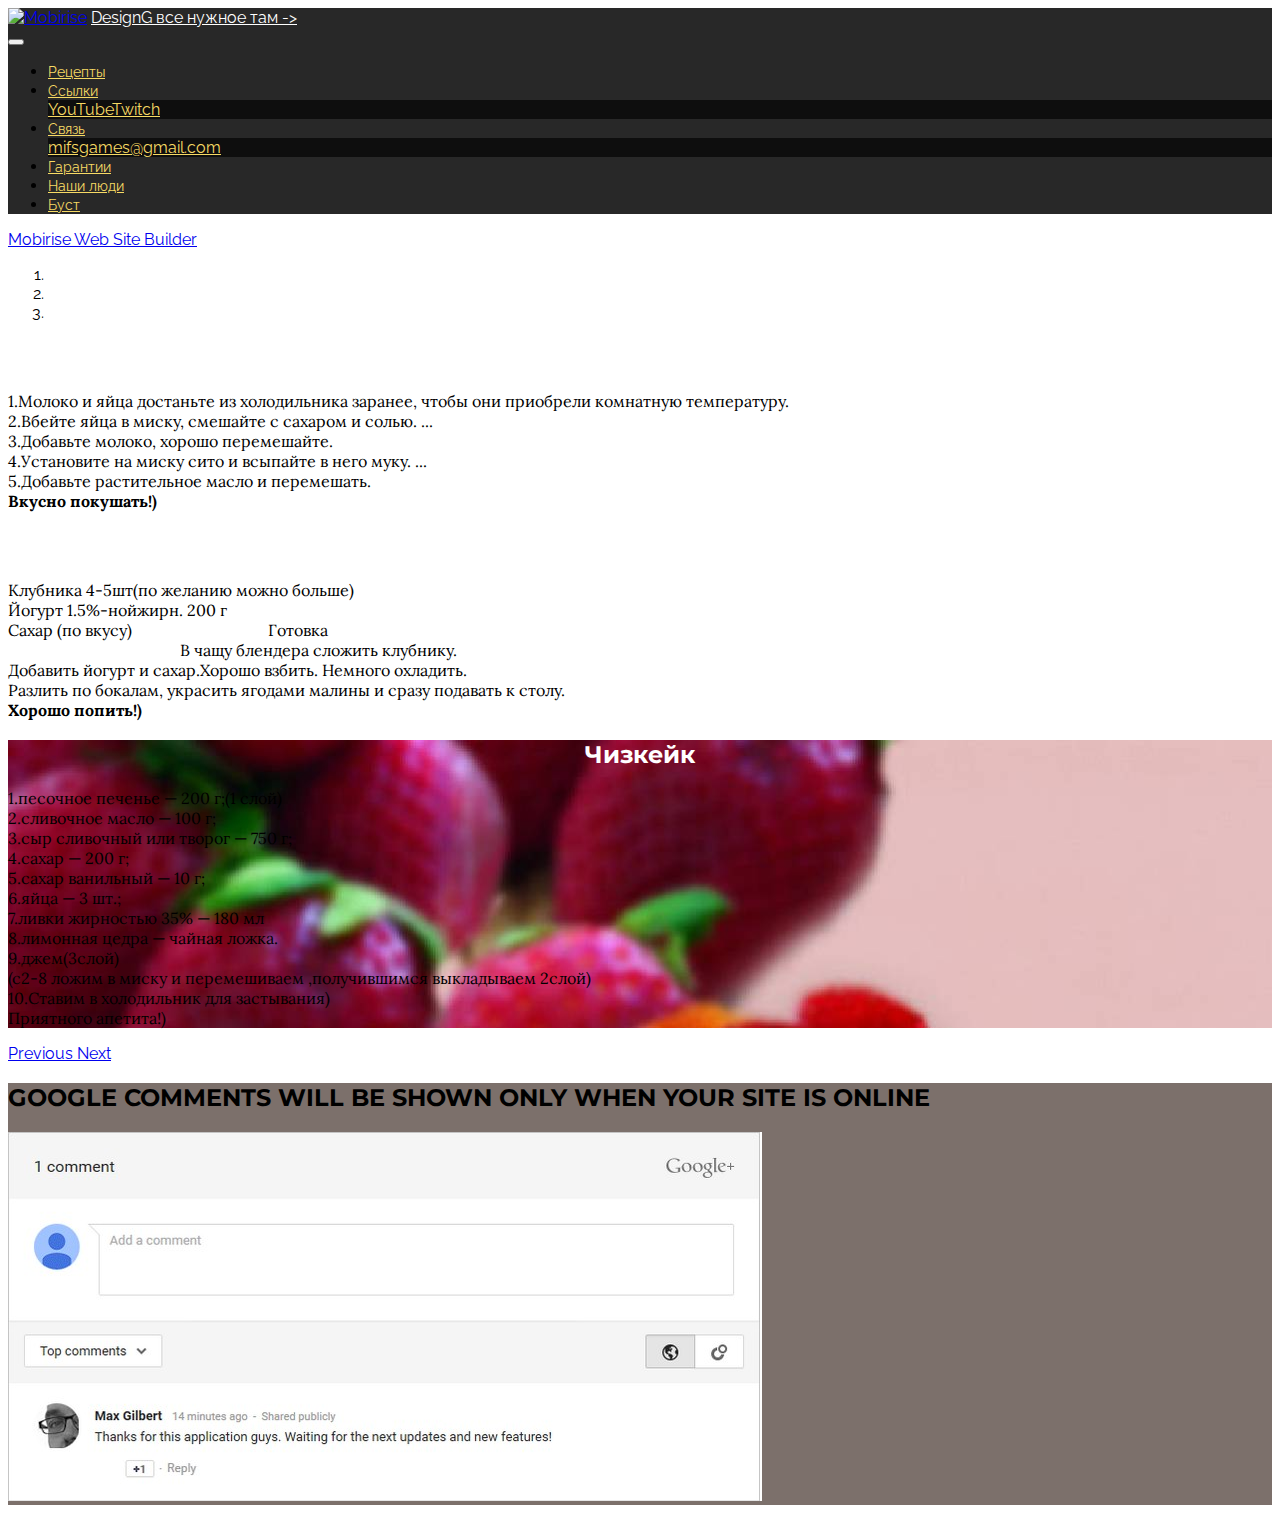
==== Recepts.html @ fe6e8549 "create github pages" ====
<!DOCTYPE html>
<html>
<head>
  <!-- Site made with Mobirise Website Builder v3.12.1, https://mobirise.com -->
  <meta charset="UTF-8">
  <meta http-equiv="X-UA-Compatible" content="IE=edge">
  <meta name="generator" content="Mobirise v3.12.1, mobirise.com">
  <meta name="viewport" content="width=device-width, initial-scale=1">
  <link rel="shortcut icon" href="assets/images/-227x128.png" type="image/x-icon">
  <meta name="description" content="Recepts">
  <title>Recepts</title>
  <link rel="stylesheet" href="https://fonts.googleapis.com/css?family=Lora:400,700,400italic,700italic&amp;subset=latin">
  <link rel="stylesheet" href="https://fonts.googleapis.com/css?family=Montserrat:400,700">
  <link rel="stylesheet" href="https://fonts.googleapis.com/css?family=Raleway:100,100i,200,200i,300,300i,400,400i,500,500i,600,600i,700,700i,800,800i,900,900i">
  <link rel="stylesheet" href="assets/bootstrap-material-design-font/css/material.css">
  <link rel="stylesheet" href="assets/web/assets/mobirise-icons/mobirise-icons.css">
  <link rel="stylesheet" href="assets/et-line-font-plugin/style.css">
  <link rel="stylesheet" href="assets/tether/tether.min.css">
  <link rel="stylesheet" href="assets/bootstrap/css/bootstrap.min.css">
  <link rel="stylesheet" href="assets/facebook-plugin/style.css">
  <link rel="stylesheet" href="assets/dropdown/css/style.css">
  <link rel="stylesheet" href="assets/animate.css/animate.min.css">
  <link rel="stylesheet" href="assets/socicon/css/styles.css">
  <link rel="stylesheet" href="assets/theme/css/style.css">
  <link rel="stylesheet" href="assets/mobirise/css/mbr-additional.css" type="text/css">
  
  
  
</head>
<body>
<section id="menu-u">

    <nav class="navbar navbar-dropdown navbar-fixed-top">
        <div class="container">

            <div class="mbr-table">
                <div class="mbr-table-cell">

                    <div class="navbar-brand">
                        <a href="http://www.donationalerts.ru/r/mifsgames" target="_blank" class="navbar-logo"><img src="assets/images/-227x128.png" alt="Mobirise"></a>
                        <a class="navbar-caption" href="#top">DesignG все нужное там -&gt;</a>
                    </div>

                </div>
                <div class="mbr-table-cell">

                    <button class="navbar-toggler pull-xs-right hidden-md-up" type="button" data-toggle="collapse" data-target="#exCollapsingNavbar">
                        <div class="hamburger-icon"></div>
                    </button>

                    <ul class="nav-dropdown collapse pull-xs-right nav navbar-nav navbar-toggleable-sm" id="exCollapsingNavbar"><li class="nav-item dropdown"><a class="nav-link link" href="Recepts" aria-expanded="false" target="_blank"><span class="mbri-idea mbr-iconfont mbr-iconfont-btn" style="color: rgb(247, 218, 100);"></span>Рецепты</a></li><li class="nav-item dropdown"><a class="nav-link link dropdown-toggle" href="https://mobirise.com/" aria-expanded="false" data-toggle="dropdown-submenu"><span class="mbri-down mbr-iconfont mbr-iconfont-btn" style="color: rgb(184, 49, 47);"></span>Ссылки</a><div class="dropdown-menu"><a class="dropdown-item" href="https://www.youtube.com/channel/UCLjMDkDdXQNEoV7iclu0xJg" target="_blank"><span class="socicon socicon-youtube mbr-iconfont mbr-iconfont-btn" style="color: rgb(226, 80, 65);"></span>YouTube</a><a class="dropdown-item" href="https://www.twitch.tv/mifsgames" target="_blank"><span class="socicon socicon-twitch mbr-iconfont mbr-iconfont-btn" style="color: rgb(147, 101, 184);"></span>Twitch</a></div></li><li class="nav-item dropdown"><a class="nav-link link dropdown-toggle" data-toggle="dropdown-submenu" href="https://mobirise.com/" aria-expanded="false"><span class="mbri-letter mbr-iconfont mbr-iconfont-btn" style="color: rgb(225, 216, 175);"></span>Связь</a><div class="dropdown-menu"><a class="dropdown-item" href="index.html#msg-box8-c">mifsgames@gmail.com</a></div></li><li class="nav-item"><a class="nav-link link" href="index.html#slider-o" aria-expanded="false"><span class="mbri-success mbr-iconfont mbr-iconfont-btn" style="color: rgb(65, 168, 95);"></span>Гарантии</a></li><li class="nav-item"><a class="nav-link link" href="index.html#slider-o" aria-expanded="false"><span class="etl-icon icon-profile-male mbr-iconfont mbr-iconfont-btn" style="color: rgb(184, 49, 47);"></span>Наши люди</a></li><li class="nav-item"><a class="nav-link link" href="index.html#social-buttons4-j" aria-expanded="false"><span class="mbri-delivery mbr-iconfont mbr-iconfont-btn" style="color: rgb(39, 170, 224);"></span>Буст</a></li></ul>
                    <button hidden="" class="navbar-toggler navbar-close" type="button" data-toggle="collapse" data-target="#exCollapsingNavbar">
                        <div class="close-icon"></div>
                    </button>

                </div>
            </div>

        </div>
    </nav>

</section>

<section class="engine"><a rel="external" href="https://mobirise.com">Mobirise Web Site Builder</a></section><section class="mbr-slider mbr-section mbr-section__container carousel slide mbr-section-nopadding mbr-after-navbar" data-ride="carousel" data-keyboard="false" data-wrap="true" data-pause="false" data-interval="5000" id="slider-v">
    <div>
        <div>
            <div>
                <ol class="carousel-indicators">
                    <li data-app-prevent-settings="" data-target="#slider-v" data-slide-to="0" class="active"></li><li data-app-prevent-settings="" data-target="#slider-v" data-slide-to="1"></li><li data-app-prevent-settings="" data-target="#slider-v" class="" data-slide-to="2"></li>
                </ol>
                <div class="carousel-inner" role="listbox">
                    <div class="mbr-section mbr-section-hero carousel-item dark center mbr-section-full active" data-bg-video-slide="false" style="background-image: url(assets/images/x2kdiqgiem0-2000x1332.jpg);">
                        <div class="mbr-table-cell">
                            <div class="mbr-overlay"></div>
                            <div class="container-slide container">
                                
                                <div class="row">
                                    <div class="col-md-8 col-md-offset-2 text-xs-center">
                                        <h2 class="mbr-section-title display-1">Рецепт вкусных блинчиков</h2>
                                        <p class="mbr-section-lead lead">1.Молоко и яйца достаньте из холодильника заранее, чтобы они приобрели комнатную температуру.<br>2.Вбейте яйца в миску, смешайте с сахаром и солью. ...<br>3.Добавьте молоко, хорошо перемешайте.<br>4.Установите на миску сито и всыпайте в него муку. ...<br>5.Добавьте растительное масло и перемешать.<br><strong>Вкусно покушать!)</strong></p>

                                        
                                    </div>
                                </div>
                            </div>
                        </div>
                    </div><div class="mbr-section mbr-section-hero carousel-item dark center mbr-section-full" data-bg-video-slide="false" style="background-image: url(assets/images/79af8df28b7a3435e007eba256dccdeb-2000x1333.jpg);">
                        <div class="mbr-table-cell">
                            <div class="mbr-overlay"></div>
                            <div class="container-slide container">
                                
                                <div class="row">
                                    <div class="col-md-8 col-md-offset-1">
                                        <h2 class="mbr-section-title display-1">Клубничный смузи</h2>
                                        <p class="mbr-section-lead lead">Клубника 4-5шт(по желанию можно больше)<br>Йогурт 1.5%-нойжирн. 200 г<br>Сахар (по вкусу) &nbsp; &nbsp; &nbsp; &nbsp; &nbsp; &nbsp; &nbsp; &nbsp; &nbsp; &nbsp; &nbsp; &nbsp; &nbsp; &nbsp; &nbsp; &nbsp; &nbsp;Готовка<br>&nbsp; &nbsp; &nbsp; &nbsp; &nbsp; &nbsp; &nbsp; &nbsp; &nbsp; &nbsp; &nbsp; &nbsp; &nbsp; &nbsp; &nbsp; &nbsp; &nbsp; &nbsp; &nbsp; &nbsp; &nbsp; &nbsp;В чащу блендера сложить клубнику.<br>Добавить йогурт и сахар.Хорошо взбить. Немного охладить.<br>Разлить по бокалам, украсить ягодами малины и сразу подавать к столу.<br><strong>Хорошо попить!)</strong></p>

                                        
                                    </div>
                                </div>
                            </div>
                        </div>
                    </div><div class="mbr-section mbr-section-hero carousel-item dark center mbr-section-full" data-bg-video-slide="false" style="background-image: url(assets/images/maxresdefault-2000x1515.jpg);">
                        <div class="mbr-table-cell">
                            <div class="mbr-overlay"></div>
                            <div class="container-slide container">
                                
                                <div class="row">
                                    <div class="col-md-8 col-md-offset-3 text-xs-right">
                                        <h2 class="mbr-section-title display-1">Чизкейк</h2>
                                        <p class="mbr-section-lead lead">1.песочное печенье — 200 г;(1 слой)<br>2.сливочное масло — 100 г;<br>3.сыр сливочный или творог — 750 г;<br>4.сахар — 200 г;<br>5.сахар ванильный — 10 г;<br>6.яйца — 3 шт.;<br>7.ливки жирностью 35% — 180 мл<br>8.лимонная цедра — чайная ложка.<br>9.джем(3слой)<br>(с2-8 ложим в миску и перемешиваем ,получившимся выкладываем 2слой)<br>10.Ставим в холодильник для застывания)<br>Приятного апетита!)</p>

                                        
                                    </div>
                                </div>
                            </div>
                        </div>
                    </div>
                </div>

                <a data-app-prevent-settings="" class="left carousel-control" role="button" data-slide="prev" href="#slider-v">
                    <span class="icon-prev" aria-hidden="true"></span>
                    <span class="sr-only">Previous</span>
                </a>
                <a data-app-prevent-settings="" class="right carousel-control" role="button" data-slide="next" href="#slider-v">
                    <span class="icon-next" aria-hidden="true"></span>
                    <span class="sr-only">Next</span>
                </a>
            </div>
        </div>
    </div>
</section>

<section class="mbr-section mbr-section__comments" id="facebook-comments-block-w" style="background-color: rgb(124, 112, 107);">
         
    <div class="mbr-section__container mbr-section__container--isolated container">
        <div class="row">
            
            <div class="col-sm-8 col-sm-offset-2"><div class="googlePlaceholder" data-numposts=""><h2>GOOGLE COMMENTS WILL BE SHOWN ONLY WHEN YOUR SITE IS ONLINE</h2> <img src="assets/images/google-comments.jpg"></div></div>
           
        </div>
    </div>
</section>


  <script src="assets/web/assets/jquery/jquery.min.js"></script>
  <script src="assets/tether/tether.min.js"></script>
  <script src="assets/bootstrap/js/bootstrap.min.js"></script>
  <script src="https://connect.facebook.net/en_US/sdk.js#xfbml=1&version=v2.5"></script>
  <script src="https://apis.google.com/js/plusone.js"></script>
  <script src="assets/facebook-plugin/facebook-script.js"></script>
  <script src="assets/smooth-scroll/smooth-scroll.js"></script>
  <script src="assets/dropdown/js/script.min.js"></script>
  <script src="assets/touch-swipe/jquery.touch-swipe.min.js"></script>
  <script src="assets/viewport-checker/jquery.viewportchecker.js"></script>
  <script src="assets/bootstrap-carousel-swipe/bootstrap-carousel-swipe.js"></script>
  <script src="assets/theme/js/script.js"></script>
  
  
  <input name="animation" type="hidden">
  </body>
</html>
---- assets/facebook-plugin/style.css ----
.mbr-section.mbr-section__comments{
    position: relative;
}
.mbr-section__comments{
    background-size: cover;
}
---- assets/mobirise/css/mbr-additional.css ----
@import url(https://fonts.googleapis.com/css?family=Montserrat:400,700);
@import url(https://fonts.googleapis.com/css?family=Lora:400,700);
@import url(https://fonts.googleapis.com/css?family=Raleway:400,300,700);



body,
input,
textarea,
.mbr-company .list-group-text {
  font-family: 'Raleway', sans-serif;
}
.mbr-footer-content li,
.mbr-footer .mbr-contacts li {
  font-family: 'Raleway', sans-serif;
}
.btn,
.alert,
h1,
h2,
h3,
h4,
h5,
h6,
.h1,
.h2,
.h3,
.h4,
.h5,
.h6,
.display-1,
.display-2,
.display-3,
.display-4,
.mbr-figure .mbr-figure-caption,
.mbr-gallery-title,
.mbr-map [data-state-details],
.mbr-price {
  font-family: 'Montserrat', sans-serif;
}
.mbr-footer-content h1,
.mbr-footer .mbr-contacts h1,
.mbr-footer-content h2,
.mbr-footer .mbr-contacts h2,
.mbr-footer-content h3,
.mbr-footer .mbr-contacts h3,
.mbr-footer-content h4,
.mbr-footer .mbr-contacts h4,
.mbr-footer-content p strong,
.mbr-footer .mbr-contacts p strong,
.mbr-footer-content strong,
.mbr-footer .mbr-contacts strong {
  font-family: 'Montserrat', sans-serif;
}
.btn {
  border-radius: 1.6em;
}
.mbr-subscribe .btn {
  border-radius: 1.6em !important;
}
.btn-sm,
.lead a,
.lead blockquote,
.mbr-section-subtitle,
.mbr-section-hero .mbr-section-lead,
.mbr-cards .card-subtitle,
.mbr-testimonial .card-block {
  font-family: 'Lora', serif;
}
.mbr-author-name {
  font-family: 'Montserrat', sans-serif;
}
.mbr-author-desc {
  font-family: 'Lora', serif;
}
.mbr-plan-title {
  font-family: 'Montserrat', sans-serif;
}
.mbr-plan-subtitle,
.mbr-plan-price-desc {
  font-family: 'Lora', serif;
}
.bg-primary {
  background-color: #b8312f !important;
}
.bg-success {
  background-color: #f28281 !important;
}
.bg-info {
  background-color: #7e9b9f !important;
}
.bg-warning {
  background-color: #f3c649 !important;
}
.bg-danger {
  background-color: #f28281 !important;
}
.btn-primary {
  background-color: #b8312f;
  border-color: #b8312f;
  color: #ffffff;
}
.btn-primary:hover,
.btn-primary:focus,
.btn-primary.focus,
.btn-primary:active,
.btn-primary.active {
  color: #ffffff;
  background-color: #7b211f;
  border-color: #7b211f;
}
.btn-primary.disabled,
.btn-primary:disabled {
  color: #ffffff !important;
  background-color: #7b211f !important;
  border-color: #7b211f !important;
}
.btn-secondary {
  background-color: #bfcecb;
  border-color: #bfcecb;
  color: #ffffff;
}
.btn-secondary:hover,
.btn-secondary:focus,
.btn-secondary.focus,
.btn-secondary:active,
.btn-secondary.active {
  color: #ffffff;
  background-color: #94ada8;
  border-color: #94ada8;
}
.btn-secondary.disabled,
.btn-secondary:disabled {
  color: #ffffff !important;
  background-color: #94ada8 !important;
  border-color: #94ada8 !important;
}
.btn-info {
  background-color: #7e9b9f;
  border-color: #7e9b9f;
  color: #ffffff;
}
.btn-info:hover,
.btn-info:focus,
.btn-info.focus,
.btn-info:active,
.btn-info.active {
  color: #ffffff;
  background-color: #597478;
  border-color: #597478;
}
.btn-info.disabled,
.btn-info:disabled {
  color: #ffffff !important;
  background-color: #597478 !important;
  border-color: #597478 !important;
}
.btn-success {
  background-color: #f28281;
  border-color: #f28281;
  color: #ffffff;
}
.btn-success:hover,
.btn-success:focus,
.btn-success.focus,
.btn-success:active,
.btn-success.active {
  color: #ffffff;
  background-color: #eb3d3c;
  border-color: #eb3d3c;
}
.btn-success.disabled,
.btn-success:disabled {
  color: #ffffff !important;
  background-color: #eb3d3c !important;
  border-color: #eb3d3c !important;
}
.btn-warning {
  background-color: #f3c649;
  border-color: #f3c649;
  color: #ffffff;
}
.btn-warning:hover,
.btn-warning:focus,
.btn-warning.focus,
.btn-warning:active,
.btn-warning.active {
  color: #ffffff;
  background-color: #e1a90f;
  border-color: #e1a90f;
}
.btn-warning.disabled,
.btn-warning:disabled {
  color: #ffffff !important;
  background-color: #e1a90f !important;
  border-color: #e1a90f !important;
}
.btn-danger {
  background-color: #f28281;
  border-color: #f28281;
  color: #ffffff;
}
.btn-danger:hover,
.btn-danger:focus,
.btn-danger.focus,
.btn-danger:active,
.btn-danger.active {
  color: #ffffff;
  background-color: #eb3d3c;
  border-color: #eb3d3c;
}
.btn-danger.disabled,
.btn-danger:disabled {
  color: #ffffff !important;
  background-color: #eb3d3c !important;
  border-color: #eb3d3c !important;
}
.btn-primary-outline {
  background: none;
  border-color: #671b1a;
  color: #671b1a;
}
.btn-primary-outline:hover,
.btn-primary-outline:focus,
.btn-primary-outline.focus,
.btn-primary-outline:active,
.btn-primary-outline.active {
  color: #ffffff;
  background-color: #b8312f;
  border-color: #b8312f;
}
.btn-primary-outline.disabled,
.btn-primary-outline:disabled {
  color: #ffffff !important;
  background-color: #b8312f !important;
  border-color: #b8312f !important;
}
.btn-secondary-outline {
  background: none;
  border-color: #85a29c;
  color: #85a29c;
}
.btn-secondary-outline:hover,
.btn-secondary-outline:focus,
.btn-secondary-outline.focus,
.btn-secondary-outline:active,
.btn-secondary-outline.active {
  color: #ffffff;
  background-color: #bfcecb;
  border-color: #bfcecb;
}
.btn-secondary-outline.disabled,
.btn-secondary-outline:disabled {
  color: #ffffff !important;
  background-color: #bfcecb !important;
  border-color: #bfcecb !important;
}
.btn-info-outline {
  background: none;
  border-color: #4e6669;
  color: #4e6669;
}
.btn-info-outline:hover,
.btn-info-outline:focus,
.btn-info-outline.focus,
.btn-info-outline:active,
.btn-info-outline.active {
  color: #ffffff;
  background-color: #7e9b9f;
  border-color: #7e9b9f;
}
.btn-info-outline.disabled,
.btn-info-outline:disabled {
  color: #ffffff !important;
  background-color: #7e9b9f !important;
  border-color: #7e9b9f !important;
}
.btn-success-outline {
  background: none;
  border-color: #e82625;
  color: #e82625;
}
.btn-success-outline:hover,
.btn-success-outline:focus,
.btn-success-outline.focus,
.btn-success-outline:active,
.btn-success-outline.active {
  color: #ffffff;
  background-color: #f28281;
  border-color: #f28281;
}
.btn-success-outline.disabled,
.btn-success-outline:disabled {
  color: #ffffff !important;
  background-color: #f28281 !important;
  border-color: #f28281 !important;
}
.btn-warning-outline {
  background: none;
  border-color: #c9970d;
  color: #c9970d;
}
.btn-warning-outline:hover,
.btn-warning-outline:focus,
.btn-warning-outline.focus,
.btn-warning-outline:active,
.btn-warning-outline.active {
  color: #ffffff;
  background-color: #f3c649;
  border-color: #f3c649;
}
.btn-warning-outline.disabled,
.btn-warning-outline:disabled {
  color: #ffffff !important;
  background-color: #f3c649 !important;
  border-color: #f3c649 !important;
}
.btn-danger-outline {
  background: none;
  border-color: #e82625;
  color: #e82625;
}
.btn-danger-outline:hover,
.btn-danger-outline:focus,
.btn-danger-outline.focus,
.btn-danger-outline:active,
.btn-danger-outline.active {
  color: #ffffff;
  background-color: #f28281;
  border-color: #f28281;
}
.btn-danger-outline.disabled,
.btn-danger-outline:disabled {
  color: #ffffff !important;
  background-color: #f28281 !important;
  border-color: #f28281 !important;
}
.text-primary {
  color: #b8312f !important;
}
.text-success {
  color: #f28281 !important;
}
.text-info {
  color: #7e9b9f !important;
}
.text-warning {
  color: #f3c649 !important;
}
.text-danger {
  color: #f28281 !important;
}
.alert-success {
  background-color: #f28281;
}
.alert-info {
  background-color: #7e9b9f;
}
.alert-warning {
  background-color: #f3c649;
}
.alert-danger {
  background-color: #f28281;
}
.btn-social {
  border-color: #b8312f;
}
.btn-social:hover {
  background: #b8312f;
}
.mbr-company .list-group-item.active .list-group-text {
  color: #b8312f;
}
.mbr-footer p a,
.mbr-footer ul a {
  color: #b8312f;
}
.mbr-footer-content li::before,
.mbr-footer .mbr-contacts li::before {
  background: #b8312f;
}
.mbr-footer-content li a:hover,
.mbr-footer .mbr-contacts li a:hover {
  color: #b8312f;
}
.lead a,
.lead a:hover {
  color: #b8312f;
}
.lead blockquote {
  border-color: #b8312f;
}
.mbr-plan-header.bg-primary .mbr-plan-subtitle,
.mbr-plan-header.bg-primary .mbr-plan-price-desc {
  color: #e08886;
}
.mbr-plan-header.bg-success .mbr-plan-subtitle,
.mbr-plan-header.bg-success .mbr-plan-price-desc {
  color: #ffffff;
}
.mbr-plan-header.bg-info .mbr-plan-subtitle,
.mbr-plan-header.bg-info .mbr-plan-price-desc {
  color: #c7d4d5;
}
.mbr-plan-header.bg-warning .mbr-plan-subtitle,
.mbr-plan-header.bg-warning .mbr-plan-price-desc {
  color: #ffffff;
}
.mbr-plan-header.bg-danger .mbr-plan-subtitle,
.mbr-plan-header.bg-danger .mbr-plan-price-desc {
  color: #ffffff;
}
.mbr-small-footer a,
.mbr-gallery-filter li:hover {
  color: #b8312f;
}
.scrollToTop_wraper {
  opacity: 0 !important;
}
#msg-box5-0 H3 {
  color: #ffffff;
}
#msg-box5-0 P {
  color: #f3c649;
}
#menu-1 .hide-buttons .nav-btn {
  display: none !important;
}
#menu-1 .navbar-caption {
  color: #ffffff;
}
#menu-1 .navbar-toggler {
  color: #f7da64;
}
#menu-1 .close-icon::before,
#menu-1 .close-icon::after {
  background-color: #f7da64;
}
#menu-1 .link,
#menu-1 .dropdown-item {
  color: #f7da64;
}
#menu-1 .link {
  font-size: 0.9rem;
}
#menu-1 .dropdown-item,
#menu-1 .nav-dropdown-sm .link {
  font-size: 0.975rem;
}
#menu-1 .link:hover,
#menu-1 .dropdown-item:hover,
#menu-1 .link:focus,
#menu-1 .dropdown-item:focus {
  color: #b8312f;
}
#menu-1 .link[aria-expanded="true"],
#menu-1 .dropdown-menu {
  background: #0e0e0e;
}
#menu-1 .nav-dropdown-sm .link:focus,
#menu-1 .nav-dropdown-sm .link:hover,
#menu-1 .nav-dropdown-sm .dropdown-item:focus,
#menu-1 .nav-dropdown-sm .dropdown-item:hover {
  background: #202020!important;
}
#menu-1 .navbar,
#menu-1 .nav-dropdown-sm,
#menu-1 .nav-dropdown-sm .link[aria-expanded="true"],
#menu-1 .nav-dropdown-sm .dropdown-menu {
  background: #282828;
}
#menu-1 .bg-color.transparent .link {
  color: #f7da64;
  transition: none;
}
#menu-1 .bg-color.transparent.opened .link {
  transition: color 0.2s ease-in-out;
}
#menu-1 .bg-color.transparent.opened .link:hover,
#menu-1 .bg-color.transparent.opened .link:focus {
  color: #b8312f;
}
#menu-1 .link[aria-expanded="true"],
#menu-1 .dropdown-item[aria-expanded="true"] {
  color: #b8312f!important;
}
#msg-box3-a .mbr-section-title,
#msg-box3-a p {
  color: #000;
}
#msg-box3-a .mbr-section-title {
  color: #ffffff;
  font-size: 60px;
}
#msg-box3-a .btn {
  font-size: 72px;
}
#social-buttons4-j .mbr-section-title,
#social-buttons4-j .btn-social {
  color: #fff;
}
#msg-box8-c .mbr-section-title,
#msg-box8-c p {
  color: #fff;
}
#msg-box8-c .mbr-section-title {
  color: #00f5ff;
}
#menu-u .hide-buttons .nav-btn {
  display: none !important;
}
#menu-u .navbar-caption {
  color: #ffffff;
}
#menu-u .navbar-toggler {
  color: #f7da64;
}
#menu-u .close-icon::before,
#menu-u .close-icon::after {
  background-color: #f7da64;
}
#menu-u .link,
#menu-u .dropdown-item {
  color: #f7da64;
}
#menu-u .link {
  font-size: 0.9rem;
}
#menu-u .dropdown-item,
#menu-u .nav-dropdown-sm .link {
  font-size: 0.975rem;
}
#menu-u .link:hover,
#menu-u .dropdown-item:hover,
#menu-u .link:focus,
#menu-u .dropdown-item:focus {
  color: #b8312f;
}
#menu-u .link[aria-expanded="true"],
#menu-u .dropdown-menu {
  background: #0e0e0e;
}
#menu-u .nav-dropdown-sm .link:focus,
#menu-u .nav-dropdown-sm .link:hover,
#menu-u .nav-dropdown-sm .dropdown-item:focus,
#menu-u .nav-dropdown-sm .dropdown-item:hover {
  background: #202020!important;
}
#menu-u .navbar,
#menu-u .nav-dropdown-sm,
#menu-u .nav-dropdown-sm .link[aria-expanded="true"],
#menu-u .nav-dropdown-sm .dropdown-menu {
  background: #282828;
}
#menu-u .bg-color.transparent .link {
  color: #f7da64;
  transition: none;
}
#menu-u .bg-color.transparent.opened .link {
  transition: color 0.2s ease-in-out;
}
#menu-u .bg-color.transparent.opened .link:hover,
#menu-u .bg-color.transparent.opened .link:focus {
  color: #b8312f;
}
#menu-u .link[aria-expanded="true"],
#menu-u .dropdown-item[aria-expanded="true"] {
  color: #b8312f!important;
}
#slider-v H2 {
  text-align: center;
  color: #ffffff;
}
#slider-v P {
  text-align: left;
}
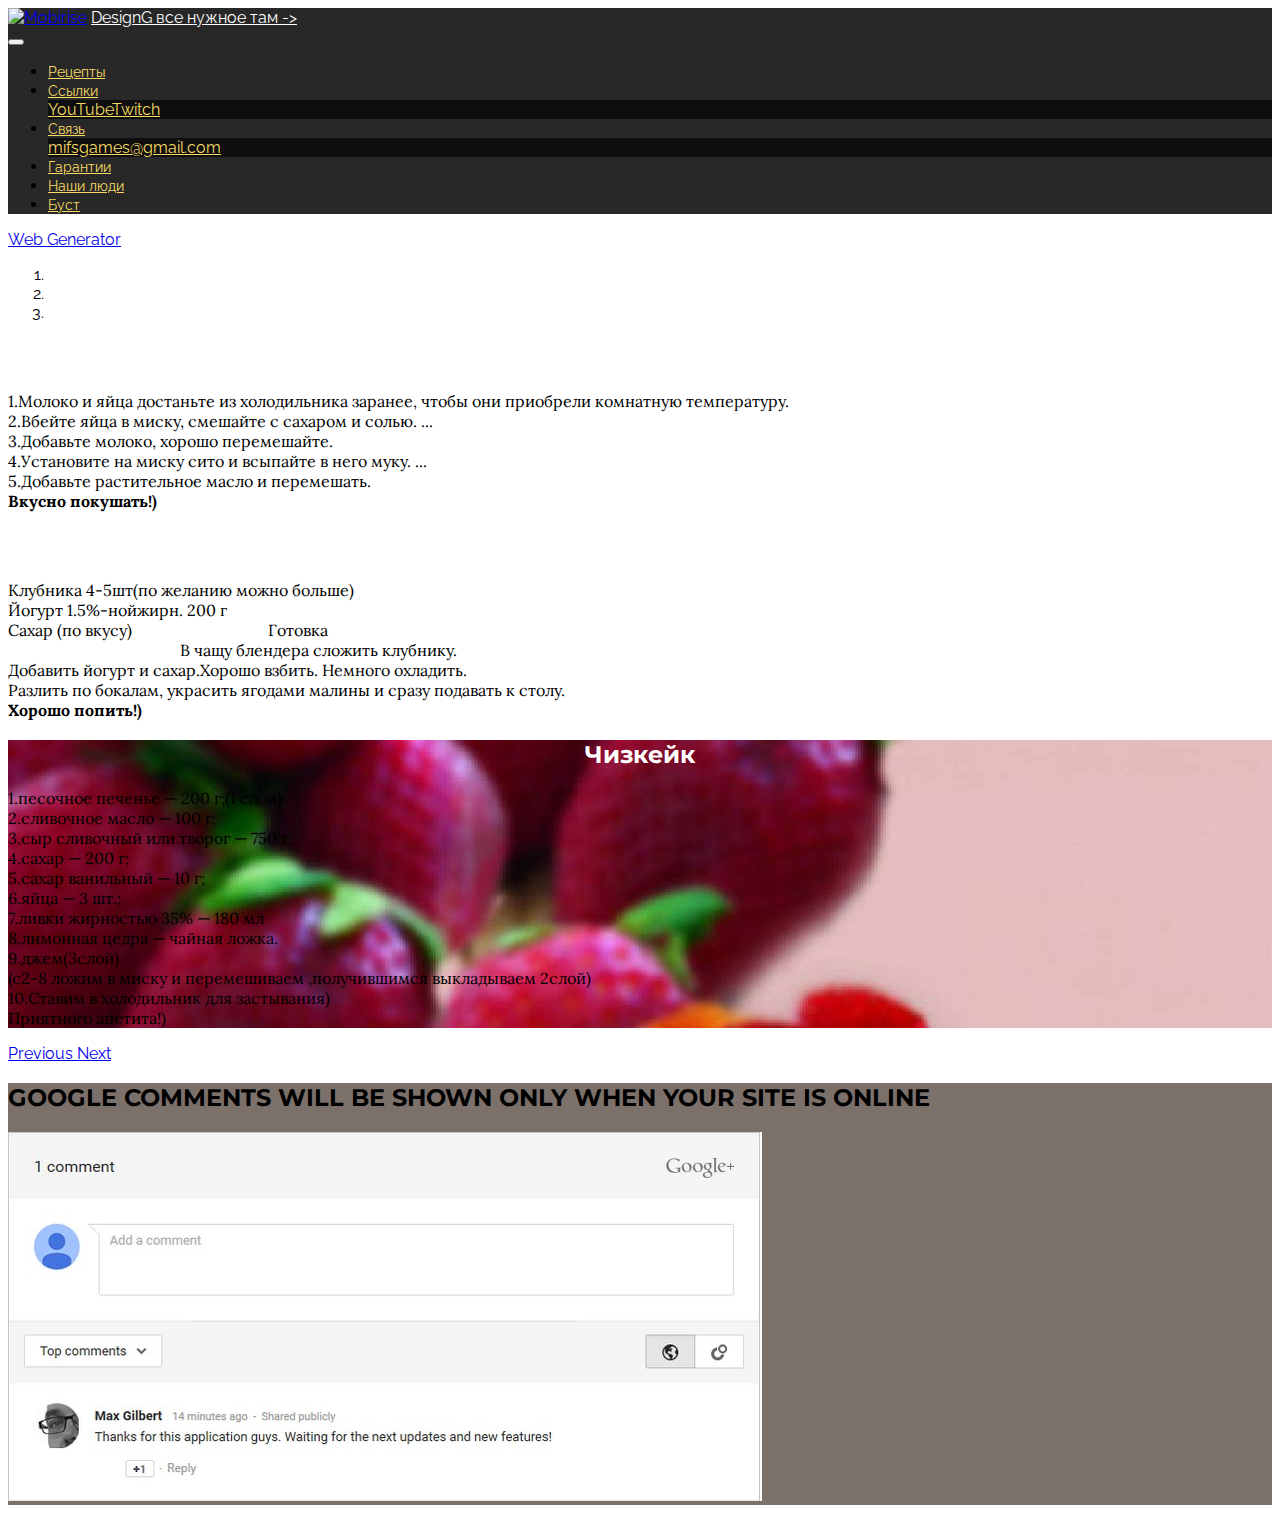
==== commit 35508720: "create github pages" ====
--- a/Recepts.html
+++ b/Recepts.html
@@ -61,7 +61,7 @@
 
 </section>
 
-<section class="engine"><a rel="external" href="https://mobirise.com">Mobirise Web Site Builder</a></section><section class="mbr-slider mbr-section mbr-section__container carousel slide mbr-section-nopadding mbr-after-navbar" data-ride="carousel" data-keyboard="false" data-wrap="true" data-pause="false" data-interval="5000" id="slider-v">
+<section class="engine"><a rel="external" href="https://mobirise.com">Web Generator</a></section><section class="mbr-slider mbr-section mbr-section__container carousel slide mbr-section-nopadding mbr-after-navbar" data-ride="carousel" data-keyboard="false" data-wrap="true" data-pause="false" data-interval="5000" id="slider-v">
     <div>
         <div>
             <div>
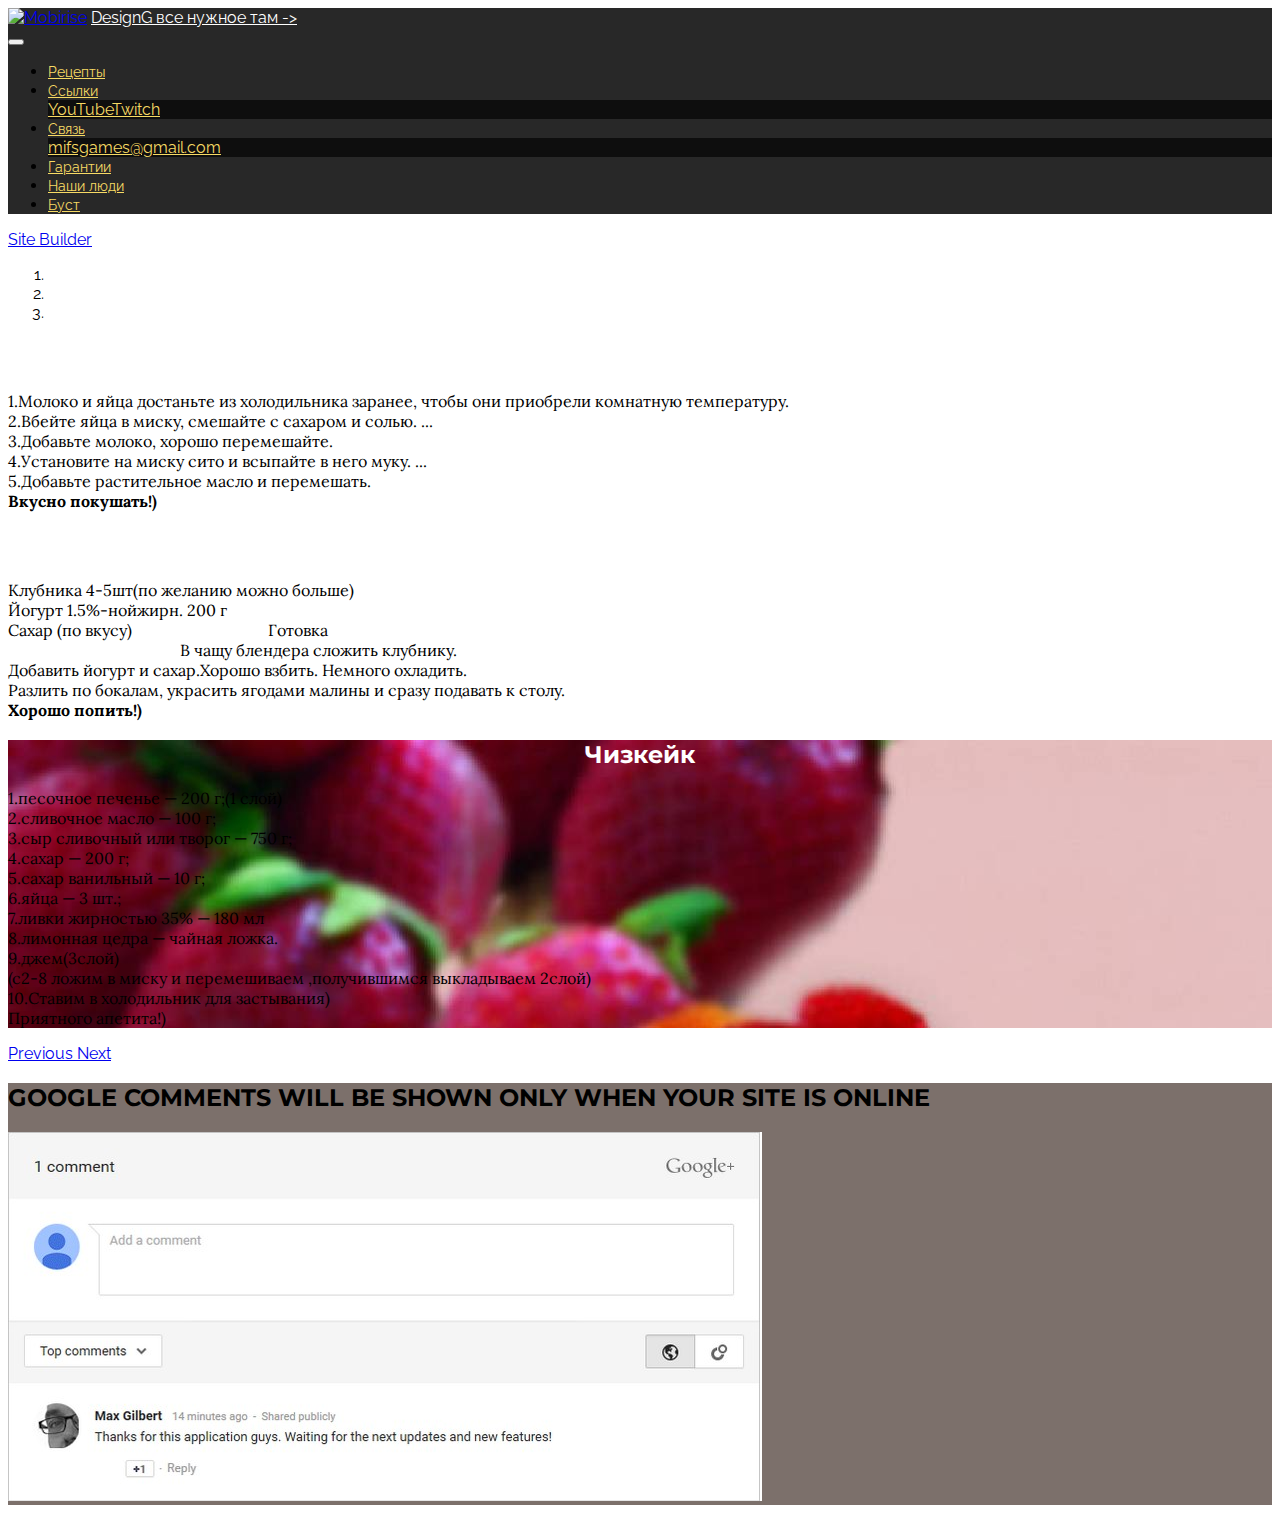
==== commit 385d79f9: "create github pages" ====
--- a/Recepts.html
+++ b/Recepts.html
@@ -61,7 +61,7 @@
 
 </section>
 
-<section class="engine"><a rel="external" href="https://mobirise.com">Web Generator</a></section><section class="mbr-slider mbr-section mbr-section__container carousel slide mbr-section-nopadding mbr-after-navbar" data-ride="carousel" data-keyboard="false" data-wrap="true" data-pause="false" data-interval="5000" id="slider-v">
+<section class="engine"><a rel="external" href="https://mobirise.com">Site Builder</a></section><section class="mbr-slider mbr-section mbr-section__container carousel slide mbr-section-nopadding mbr-after-navbar" data-ride="carousel" data-keyboard="false" data-wrap="true" data-pause="false" data-interval="5000" id="slider-v">
     <div>
         <div>
             <div>
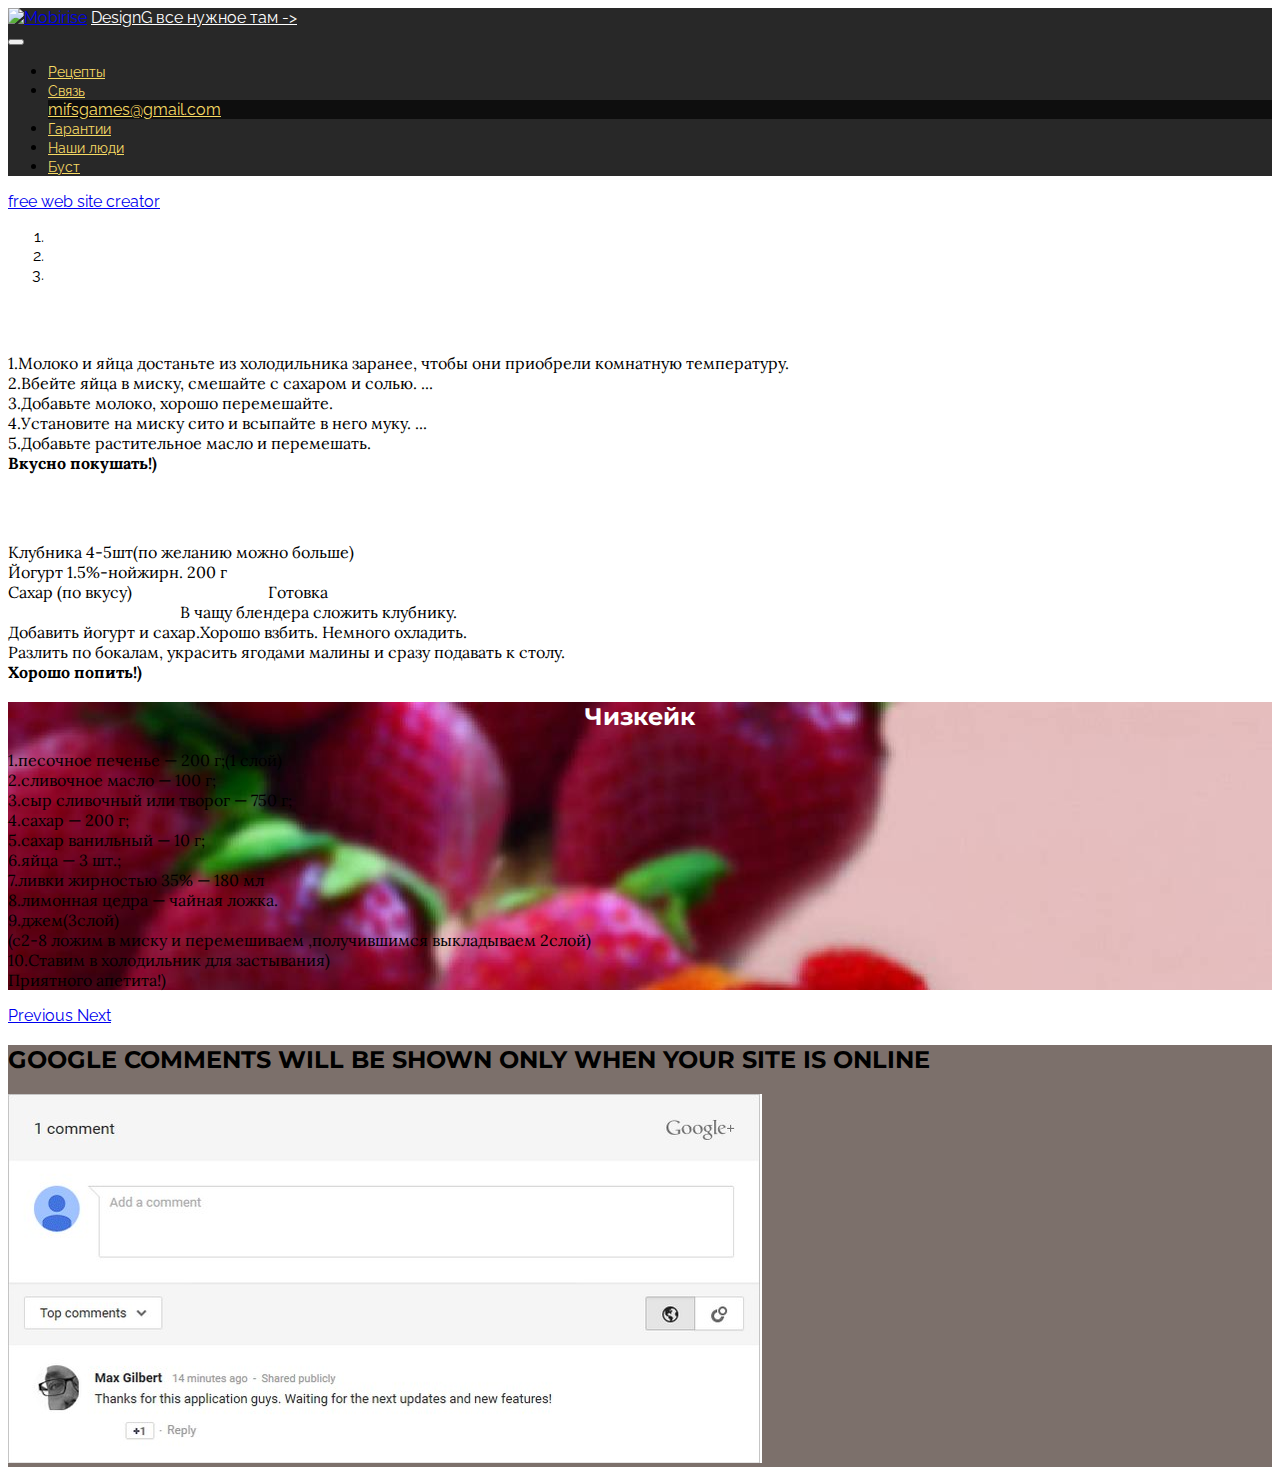
==== commit 7015c7c9: "create github pages" ====
--- a/Recepts.html
+++ b/Recepts.html
@@ -1,26 +1,25 @@
 <!DOCTYPE html>
 <html>
 <head>
-  <!-- Site made with Mobirise Website Builder v3.12.1, https://mobirise.com -->
+  <!-- Site made with Mobirise Website Builder v4.2.4, https://mobirise.com -->
   <meta charset="UTF-8">
   <meta http-equiv="X-UA-Compatible" content="IE=edge">
-  <meta name="generator" content="Mobirise v3.12.1, mobirise.com">
+  <meta name="generator" content="Mobirise v4.2.4, mobirise.com">
   <meta name="viewport" content="width=device-width, initial-scale=1">
   <link rel="shortcut icon" href="assets/images/-227x128.png" type="image/x-icon">
   <meta name="description" content="Recepts">
   <title>Recepts</title>
-  <link rel="stylesheet" href="https://fonts.googleapis.com/css?family=Lora:400,700,400italic,700italic&amp;subset=latin">
+  <link rel="stylesheet" href="assets/bootstrap-material-design-font/css/material.css">
+  <link rel="stylesheet" href="assets/et-line-font-plugin/style.css">
   <link rel="stylesheet" href="https://fonts.googleapis.com/css?family=Montserrat:400,700">
   <link rel="stylesheet" href="https://fonts.googleapis.com/css?family=Raleway:100,100i,200,200i,300,300i,400,400i,500,500i,600,600i,700,700i,800,800i,900,900i">
-  <link rel="stylesheet" href="assets/bootstrap-material-design-font/css/material.css">
   <link rel="stylesheet" href="assets/web/assets/mobirise-icons/mobirise-icons.css">
-  <link rel="stylesheet" href="assets/et-line-font-plugin/style.css">
+  <link rel="stylesheet" href="https://fonts.googleapis.com/css?family=Lora:400,700,400italic,700italic&subset=latin">
   <link rel="stylesheet" href="assets/tether/tether.min.css">
+  <link rel="stylesheet" href="assets/facebook-plugin/style.css">
   <link rel="stylesheet" href="assets/bootstrap/css/bootstrap.min.css">
-  <link rel="stylesheet" href="assets/facebook-plugin/style.css">
+  <link rel="stylesheet" href="assets/animate.css/animate.min.css">
   <link rel="stylesheet" href="assets/dropdown/css/style.css">
-  <link rel="stylesheet" href="assets/animate.css/animate.min.css">
-  <link rel="stylesheet" href="assets/socicon/css/styles.css">
   <link rel="stylesheet" href="assets/theme/css/style.css">
   <link rel="stylesheet" href="assets/mobirise/css/mbr-additional.css" type="text/css">
   
@@ -28,7 +27,7 @@
   
 </head>
 <body>
-<section id="menu-u">
+<section id="menu-u" data-rv-view="100">
 
     <nav class="navbar navbar-dropdown navbar-fixed-top">
         <div class="container">
@@ -48,7 +47,7 @@
                         <div class="hamburger-icon"></div>
                     </button>
 
-                    <ul class="nav-dropdown collapse pull-xs-right nav navbar-nav navbar-toggleable-sm" id="exCollapsingNavbar"><li class="nav-item dropdown"><a class="nav-link link" href="Recepts" aria-expanded="false" target="_blank"><span class="mbri-idea mbr-iconfont mbr-iconfont-btn" style="color: rgb(247, 218, 100);"></span>Рецепты</a></li><li class="nav-item dropdown"><a class="nav-link link dropdown-toggle" href="https://mobirise.com/" aria-expanded="false" data-toggle="dropdown-submenu"><span class="mbri-down mbr-iconfont mbr-iconfont-btn" style="color: rgb(184, 49, 47);"></span>Ссылки</a><div class="dropdown-menu"><a class="dropdown-item" href="https://www.youtube.com/channel/UCLjMDkDdXQNEoV7iclu0xJg" target="_blank"><span class="socicon socicon-youtube mbr-iconfont mbr-iconfont-btn" style="color: rgb(226, 80, 65);"></span>YouTube</a><a class="dropdown-item" href="https://www.twitch.tv/mifsgames" target="_blank"><span class="socicon socicon-twitch mbr-iconfont mbr-iconfont-btn" style="color: rgb(147, 101, 184);"></span>Twitch</a></div></li><li class="nav-item dropdown"><a class="nav-link link dropdown-toggle" data-toggle="dropdown-submenu" href="https://mobirise.com/" aria-expanded="false"><span class="mbri-letter mbr-iconfont mbr-iconfont-btn" style="color: rgb(225, 216, 175);"></span>Связь</a><div class="dropdown-menu"><a class="dropdown-item" href="index.html#msg-box8-c">mifsgames@gmail.com</a></div></li><li class="nav-item"><a class="nav-link link" href="index.html#slider-o" aria-expanded="false"><span class="mbri-success mbr-iconfont mbr-iconfont-btn" style="color: rgb(65, 168, 95);"></span>Гарантии</a></li><li class="nav-item"><a class="nav-link link" href="index.html#slider-o" aria-expanded="false"><span class="etl-icon icon-profile-male mbr-iconfont mbr-iconfont-btn" style="color: rgb(184, 49, 47);"></span>Наши люди</a></li><li class="nav-item"><a class="nav-link link" href="index.html#social-buttons4-j" aria-expanded="false"><span class="mbri-delivery mbr-iconfont mbr-iconfont-btn" style="color: rgb(39, 170, 224);"></span>Буст</a></li></ul>
+                    <ul class="nav-dropdown collapse pull-xs-right nav navbar-nav navbar-toggleable-sm" id="exCollapsingNavbar"><li class="nav-item dropdown"><a class="nav-link link" href="Recepts" aria-expanded="false" target="_blank"><span class="mbri-idea mbr-iconfont mbr-iconfont-btn" style="color: rgb(247, 218, 100);"></span>Рецепты</a></li><li class="nav-item dropdown"><a class="nav-link link dropdown-toggle" data-toggle="dropdown-submenu" href="https://mobirise.com/" aria-expanded="false"><span class="mbri-letter mbr-iconfont mbr-iconfont-btn" style="color: rgb(225, 216, 175);"></span>Связь</a><div class="dropdown-menu"><a class="dropdown-item" href="index.html#msg-box8-c">mifsgames@gmail.com</a></div></li><li class="nav-item"><a class="nav-link link" href="index.html#slider-o" aria-expanded="false"><span class="mbri-success mbr-iconfont mbr-iconfont-btn" style="color: rgb(65, 168, 95);"></span>Гарантии</a></li><li class="nav-item"><a class="nav-link link" href="index.html#slider-o" aria-expanded="false"><span class="etl-icon icon-profile-male mbr-iconfont mbr-iconfont-btn" style="color: rgb(184, 49, 47);"></span>Наши люди</a></li><li class="nav-item"><a class="nav-link link" href="index.html#social-buttons4-j" aria-expanded="false"><span class="mbri-delivery mbr-iconfont mbr-iconfont-btn" style="color: rgb(39, 170, 224);"></span>Буст</a></li></ul>
                     <button hidden="" class="navbar-toggler navbar-close" type="button" data-toggle="collapse" data-target="#exCollapsingNavbar">
                         <div class="close-icon"></div>
                     </button>
@@ -61,7 +60,7 @@
 
 </section>
 
-<section class="engine"><a rel="external" href="https://mobirise.com">Site Builder</a></section><section class="mbr-slider mbr-section mbr-section__container carousel slide mbr-section-nopadding mbr-after-navbar" data-ride="carousel" data-keyboard="false" data-wrap="true" data-pause="false" data-interval="5000" id="slider-v">
+<section class="engine"><a href="https://mobirise.co/b">free web site creator</a></section><section class="mbr-slider mbr-section mbr-section__container carousel slide mbr-section-nopadding mbr-after-navbar" data-ride="carousel" data-keyboard="false" data-wrap="true" data-pause="false" data-interval="5000" id="slider-v" data-rv-view="102">
     <div>
         <div>
             <div>
@@ -130,7 +129,7 @@
     </div>
 </section>
 
-<section class="mbr-section mbr-section__comments" id="facebook-comments-block-w" style="background-color: rgb(124, 112, 107);">
+<section class="mbr-section mbr-section__comments" id="facebook-comments-block-w" data-rv-view="114" style="background-color: rgb(124, 112, 107);">
          
     <div class="mbr-section__container mbr-section__container--isolated container">
         <div class="row">
@@ -144,15 +143,15 @@
 
   <script src="assets/web/assets/jquery/jquery.min.js"></script>
   <script src="assets/tether/tether.min.js"></script>
-  <script src="assets/bootstrap/js/bootstrap.min.js"></script>
   <script src="https://connect.facebook.net/en_US/sdk.js#xfbml=1&version=v2.5"></script>
   <script src="https://apis.google.com/js/plusone.js"></script>
   <script src="assets/facebook-plugin/facebook-script.js"></script>
+  <script src="assets/bootstrap/js/bootstrap.min.js"></script>
+  <script src="assets/touch-swipe/jquery.touch-swipe.min.js"></script>
   <script src="assets/smooth-scroll/smooth-scroll.js"></script>
-  <script src="assets/dropdown/js/script.min.js"></script>
-  <script src="assets/touch-swipe/jquery.touch-swipe.min.js"></script>
   <script src="assets/viewport-checker/jquery.viewportchecker.js"></script>
   <script src="assets/bootstrap-carousel-swipe/bootstrap-carousel-swipe.js"></script>
+  <script src="assets/dropdown/js/script.min.js"></script>
   <script src="assets/theme/js/script.js"></script>
   
   
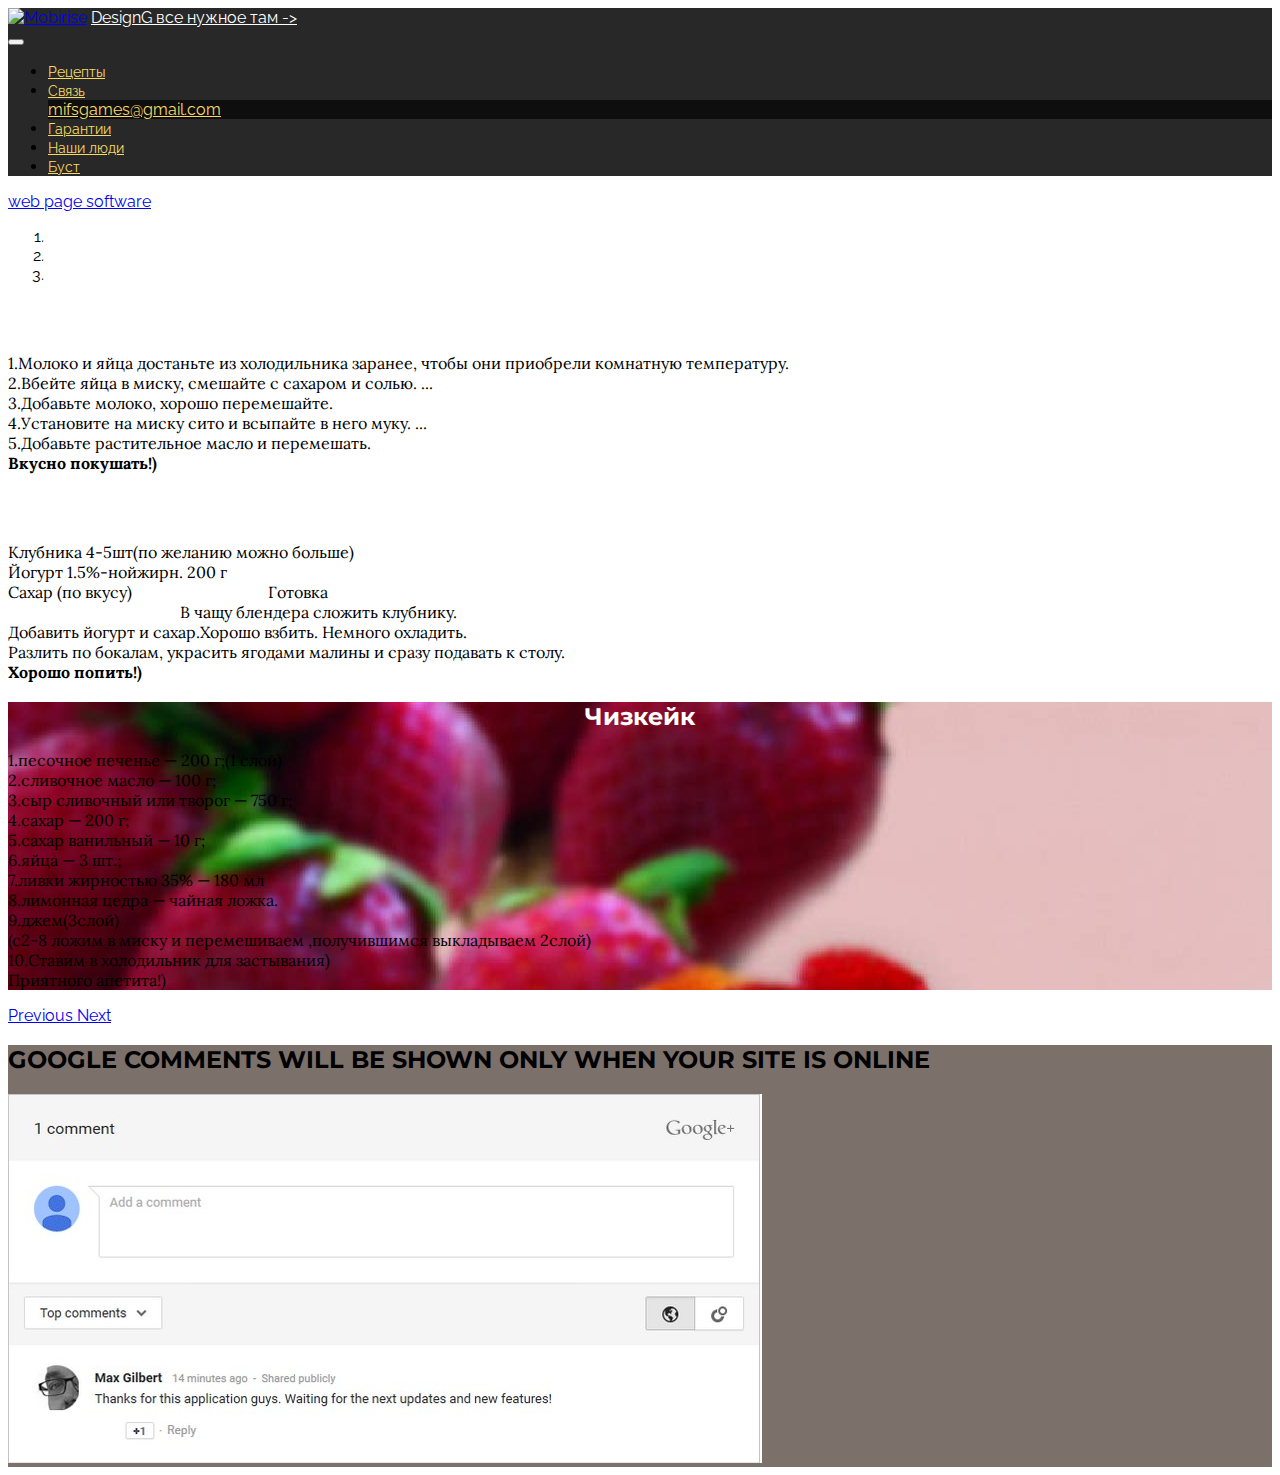
==== commit 1528be74: "create github pages" ====
--- a/Recepts.html
+++ b/Recepts.html
@@ -27,7 +27,7 @@
   
 </head>
 <body>
-<section id="menu-u" data-rv-view="100">
+<section id="menu-u" data-rv-view="107">
 
     <nav class="navbar navbar-dropdown navbar-fixed-top">
         <div class="container">
@@ -60,7 +60,7 @@
 
 </section>
 
-<section class="engine"><a href="https://mobirise.co/b">free web site creator</a></section><section class="mbr-slider mbr-section mbr-section__container carousel slide mbr-section-nopadding mbr-after-navbar" data-ride="carousel" data-keyboard="false" data-wrap="true" data-pause="false" data-interval="5000" id="slider-v" data-rv-view="102">
+<section class="engine"><a href="https://mobirise.co/d">web page software</a></section><section class="mbr-slider mbr-section mbr-section__container carousel slide mbr-section-nopadding mbr-after-navbar" data-ride="carousel" data-keyboard="false" data-wrap="true" data-pause="false" data-interval="5000" id="slider-v" data-rv-view="109">
     <div>
         <div>
             <div>
@@ -129,7 +129,7 @@
     </div>
 </section>
 
-<section class="mbr-section mbr-section__comments" id="facebook-comments-block-w" data-rv-view="114" style="background-color: rgb(124, 112, 107);">
+<section class="mbr-section mbr-section__comments" id="facebook-comments-block-w" data-rv-view="121" style="background-color: rgb(124, 112, 107);">
          
     <div class="mbr-section__container mbr-section__container--isolated container">
         <div class="row">
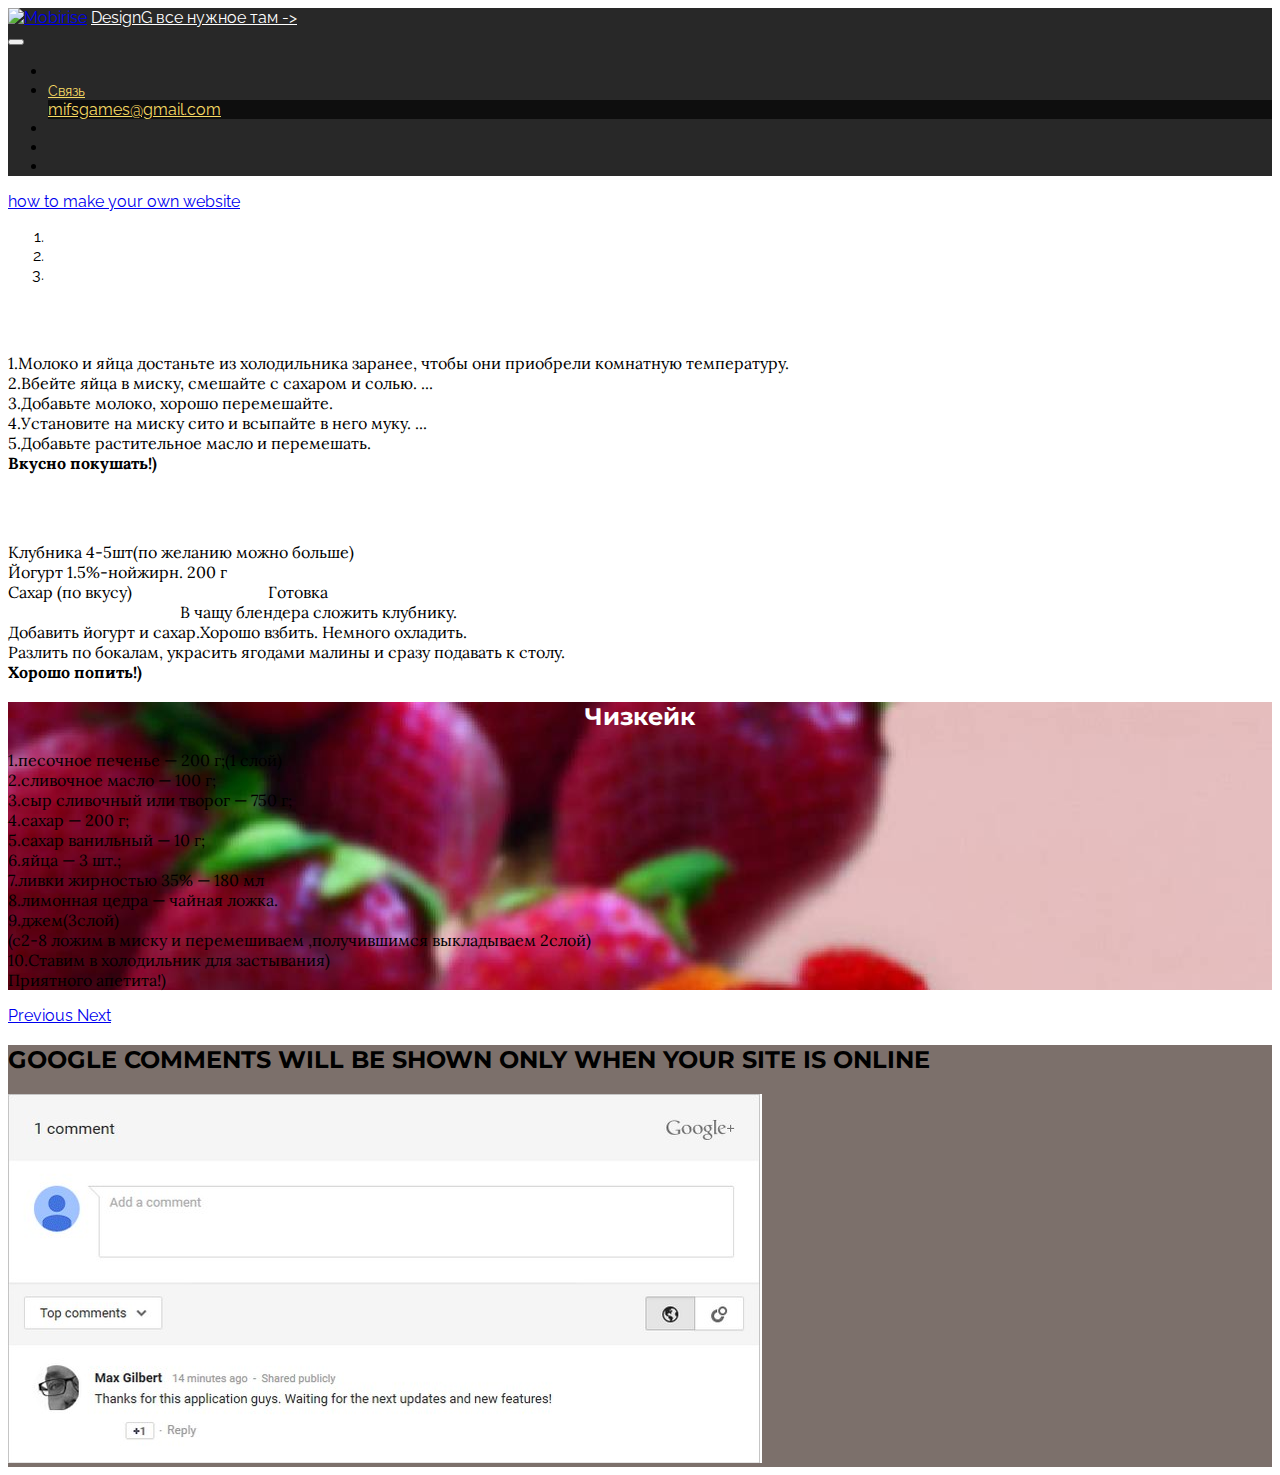
==== commit 88061805: "create github pages" ====
--- a/Recepts.html
+++ b/Recepts.html
@@ -10,16 +10,15 @@
   <meta name="description" content="Recepts">
   <title>Recepts</title>
   <link rel="stylesheet" href="assets/bootstrap-material-design-font/css/material.css">
-  <link rel="stylesheet" href="assets/et-line-font-plugin/style.css">
+  <link rel="stylesheet" href="assets/web/assets/mobirise-icons/mobirise-icons.css">
   <link rel="stylesheet" href="https://fonts.googleapis.com/css?family=Montserrat:400,700">
   <link rel="stylesheet" href="https://fonts.googleapis.com/css?family=Raleway:100,100i,200,200i,300,300i,400,400i,500,500i,600,600i,700,700i,800,800i,900,900i">
-  <link rel="stylesheet" href="assets/web/assets/mobirise-icons/mobirise-icons.css">
   <link rel="stylesheet" href="https://fonts.googleapis.com/css?family=Lora:400,700,400italic,700italic&subset=latin">
   <link rel="stylesheet" href="assets/tether/tether.min.css">
+  <link rel="stylesheet" href="assets/bootstrap/css/bootstrap.min.css">
   <link rel="stylesheet" href="assets/facebook-plugin/style.css">
-  <link rel="stylesheet" href="assets/bootstrap/css/bootstrap.min.css">
+  <link rel="stylesheet" href="assets/dropdown/css/style.css">
   <link rel="stylesheet" href="assets/animate.css/animate.min.css">
-  <link rel="stylesheet" href="assets/dropdown/css/style.css">
   <link rel="stylesheet" href="assets/theme/css/style.css">
   <link rel="stylesheet" href="assets/mobirise/css/mbr-additional.css" type="text/css">
   
@@ -47,7 +46,7 @@
                         <div class="hamburger-icon"></div>
                     </button>
 
-                    <ul class="nav-dropdown collapse pull-xs-right nav navbar-nav navbar-toggleable-sm" id="exCollapsingNavbar"><li class="nav-item dropdown"><a class="nav-link link" href="Recepts" aria-expanded="false" target="_blank"><span class="mbri-idea mbr-iconfont mbr-iconfont-btn" style="color: rgb(247, 218, 100);"></span>Рецепты</a></li><li class="nav-item dropdown"><a class="nav-link link dropdown-toggle" data-toggle="dropdown-submenu" href="https://mobirise.com/" aria-expanded="false"><span class="mbri-letter mbr-iconfont mbr-iconfont-btn" style="color: rgb(225, 216, 175);"></span>Связь</a><div class="dropdown-menu"><a class="dropdown-item" href="index.html#msg-box8-c">mifsgames@gmail.com</a></div></li><li class="nav-item"><a class="nav-link link" href="index.html#slider-o" aria-expanded="false"><span class="mbri-success mbr-iconfont mbr-iconfont-btn" style="color: rgb(65, 168, 95);"></span>Гарантии</a></li><li class="nav-item"><a class="nav-link link" href="index.html#slider-o" aria-expanded="false"><span class="etl-icon icon-profile-male mbr-iconfont mbr-iconfont-btn" style="color: rgb(184, 49, 47);"></span>Наши люди</a></li><li class="nav-item"><a class="nav-link link" href="index.html#social-buttons4-j" aria-expanded="false"><span class="mbri-delivery mbr-iconfont mbr-iconfont-btn" style="color: rgb(39, 170, 224);"></span>Буст</a></li></ul>
+                    <ul class="nav-dropdown collapse pull-xs-right nav navbar-nav navbar-toggleable-sm" id="exCollapsingNavbar"><li class="nav-item dropdown"><a class="nav-link link" href="Recepts" aria-expanded="false" target="_blank"><span class="mbri-idea mbr-iconfont mbr-iconfont-btn" style="color: rgb(247, 218, 100);"></span></a></li><li class="nav-item dropdown"><a class="nav-link link dropdown-toggle" data-toggle="dropdown-submenu" href="https://mobirise.com/" aria-expanded="false"><span class="mbri-letter mbr-iconfont mbr-iconfont-btn" style="color: rgb(225, 216, 175);"></span>Связь</a><div class="dropdown-menu"><a class="dropdown-item" href="index.html#msg-box8-c">mifsgames@gmail.com</a></div></li><li class="nav-item"><a class="nav-link link" href="index.html#slider-o" aria-expanded="false"><span class="mbri-success mbr-iconfont mbr-iconfont-btn" style="color: rgb(65, 168, 95);"></span></a></li><li class="nav-item"><a class="nav-link link" href="index.html#slider-o" aria-expanded="false"></a></li><li class="nav-item"><a class="nav-link link" href="index.html#social-buttons4-j" aria-expanded="false"></a></li></ul>
                     <button hidden="" class="navbar-toggler navbar-close" type="button" data-toggle="collapse" data-target="#exCollapsingNavbar">
                         <div class="close-icon"></div>
                     </button>
@@ -60,7 +59,7 @@
 
 </section>
 
-<section class="engine"><a href="https://mobirise.co/d">web page software</a></section><section class="mbr-slider mbr-section mbr-section__container carousel slide mbr-section-nopadding mbr-after-navbar" data-ride="carousel" data-keyboard="false" data-wrap="true" data-pause="false" data-interval="5000" id="slider-v" data-rv-view="109">
+<section class="engine"><a href="https://mobirise.co/h">how to make your own website</a></section><section class="mbr-slider mbr-section mbr-section__container carousel slide mbr-section-nopadding mbr-after-navbar" data-ride="carousel" data-keyboard="false" data-wrap="true" data-pause="false" data-interval="5000" id="slider-v" data-rv-view="109">
     <div>
         <div>
             <div>
@@ -143,15 +142,15 @@
 
   <script src="assets/web/assets/jquery/jquery.min.js"></script>
   <script src="assets/tether/tether.min.js"></script>
+  <script src="assets/bootstrap/js/bootstrap.min.js"></script>
   <script src="https://connect.facebook.net/en_US/sdk.js#xfbml=1&version=v2.5"></script>
   <script src="https://apis.google.com/js/plusone.js"></script>
   <script src="assets/facebook-plugin/facebook-script.js"></script>
-  <script src="assets/bootstrap/js/bootstrap.min.js"></script>
-  <script src="assets/touch-swipe/jquery.touch-swipe.min.js"></script>
   <script src="assets/smooth-scroll/smooth-scroll.js"></script>
+  <script src="assets/dropdown/js/script.min.js"></script>
   <script src="assets/viewport-checker/jquery.viewportchecker.js"></script>
   <script src="assets/bootstrap-carousel-swipe/bootstrap-carousel-swipe.js"></script>
-  <script src="assets/dropdown/js/script.min.js"></script>
+  <script src="assets/touch-swipe/jquery.touch-swipe.min.js"></script>
   <script src="assets/theme/js/script.js"></script>
   
   
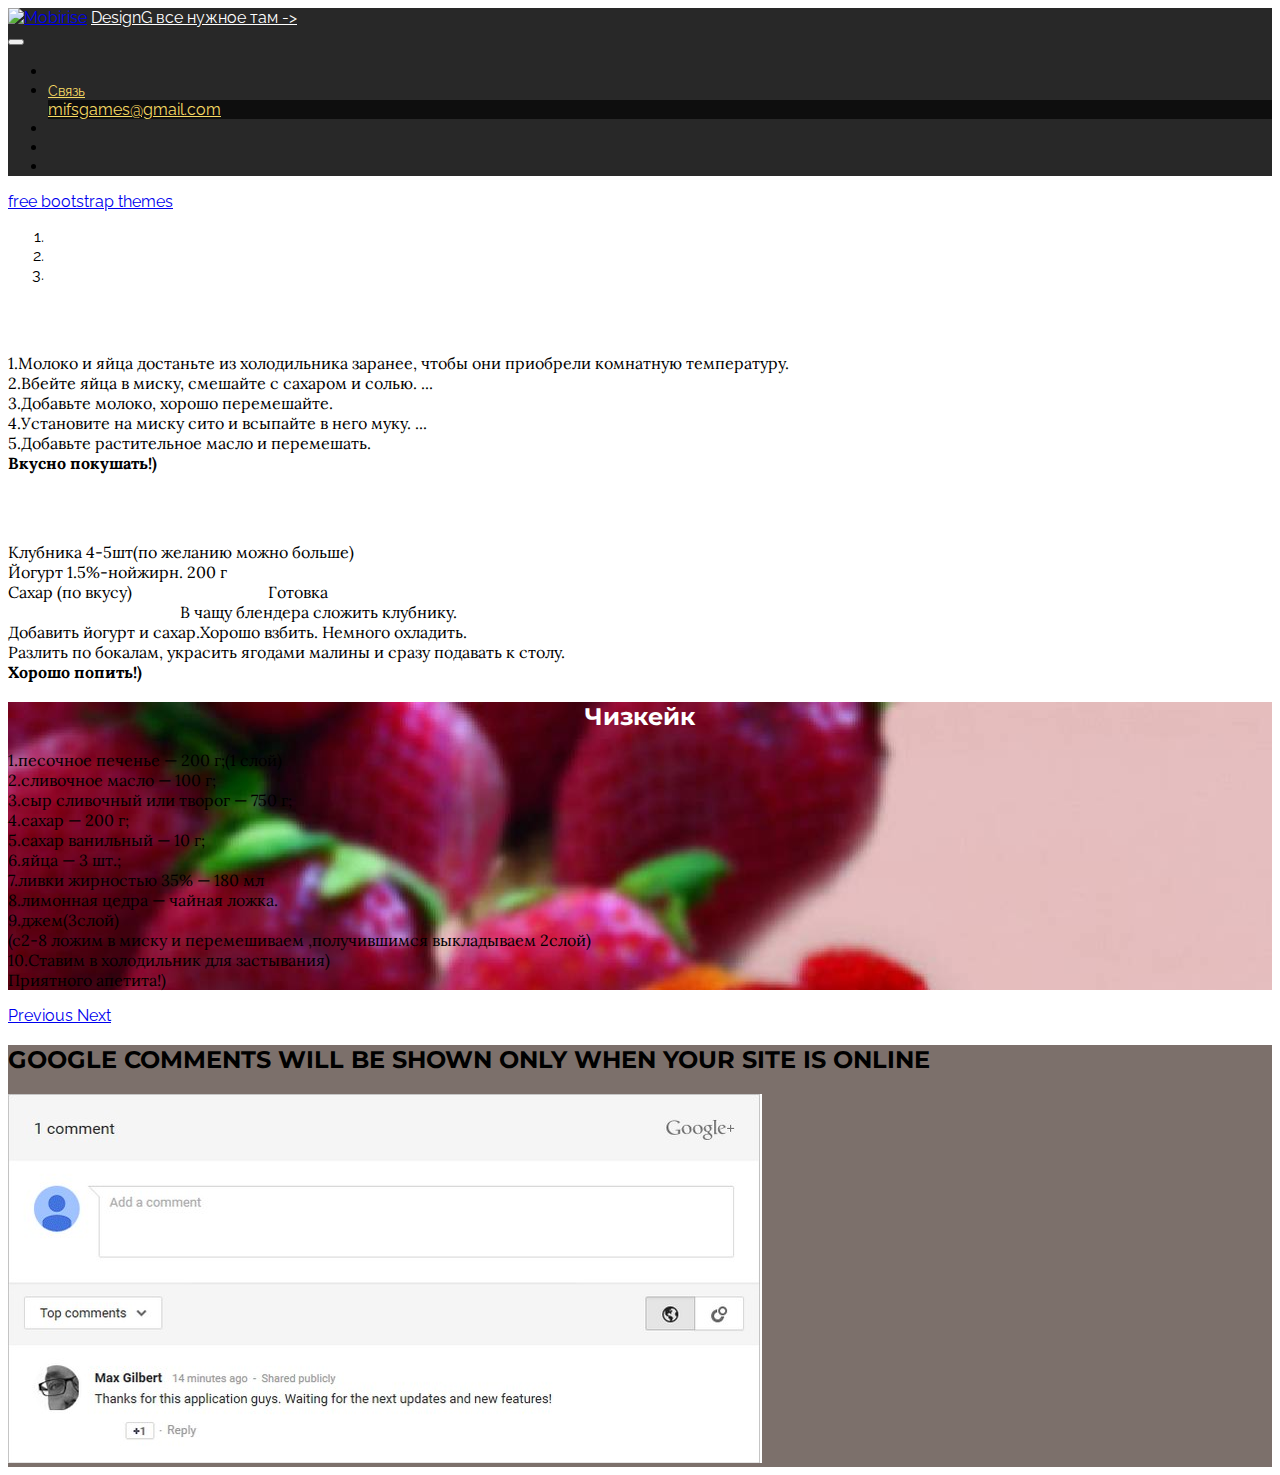
==== commit 181ee78d: "create github pages" ====
--- a/Recepts.html
+++ b/Recepts.html
@@ -26,7 +26,7 @@
   
 </head>
 <body>
-<section id="menu-u" data-rv-view="107">
+<section id="menu-u" data-rv-view="114">
 
     <nav class="navbar navbar-dropdown navbar-fixed-top">
         <div class="container">
@@ -59,7 +59,7 @@
 
 </section>
 
-<section class="engine"><a href="https://mobirise.co/h">how to make your own website</a></section><section class="mbr-slider mbr-section mbr-section__container carousel slide mbr-section-nopadding mbr-after-navbar" data-ride="carousel" data-keyboard="false" data-wrap="true" data-pause="false" data-interval="5000" id="slider-v" data-rv-view="109">
+<section class="engine"><a href="https://mobirise.co/l">free bootstrap themes</a></section><section class="mbr-slider mbr-section mbr-section__container carousel slide mbr-section-nopadding mbr-after-navbar" data-ride="carousel" data-keyboard="false" data-wrap="true" data-pause="false" data-interval="5000" id="slider-v" data-rv-view="116">
     <div>
         <div>
             <div>
@@ -128,7 +128,7 @@
     </div>
 </section>
 
-<section class="mbr-section mbr-section__comments" id="facebook-comments-block-w" data-rv-view="121" style="background-color: rgb(124, 112, 107);">
+<section class="mbr-section mbr-section__comments" id="facebook-comments-block-w" data-rv-view="128" style="background-color: rgb(124, 112, 107);">
          
     <div class="mbr-section__container mbr-section__container--isolated container">
         <div class="row">
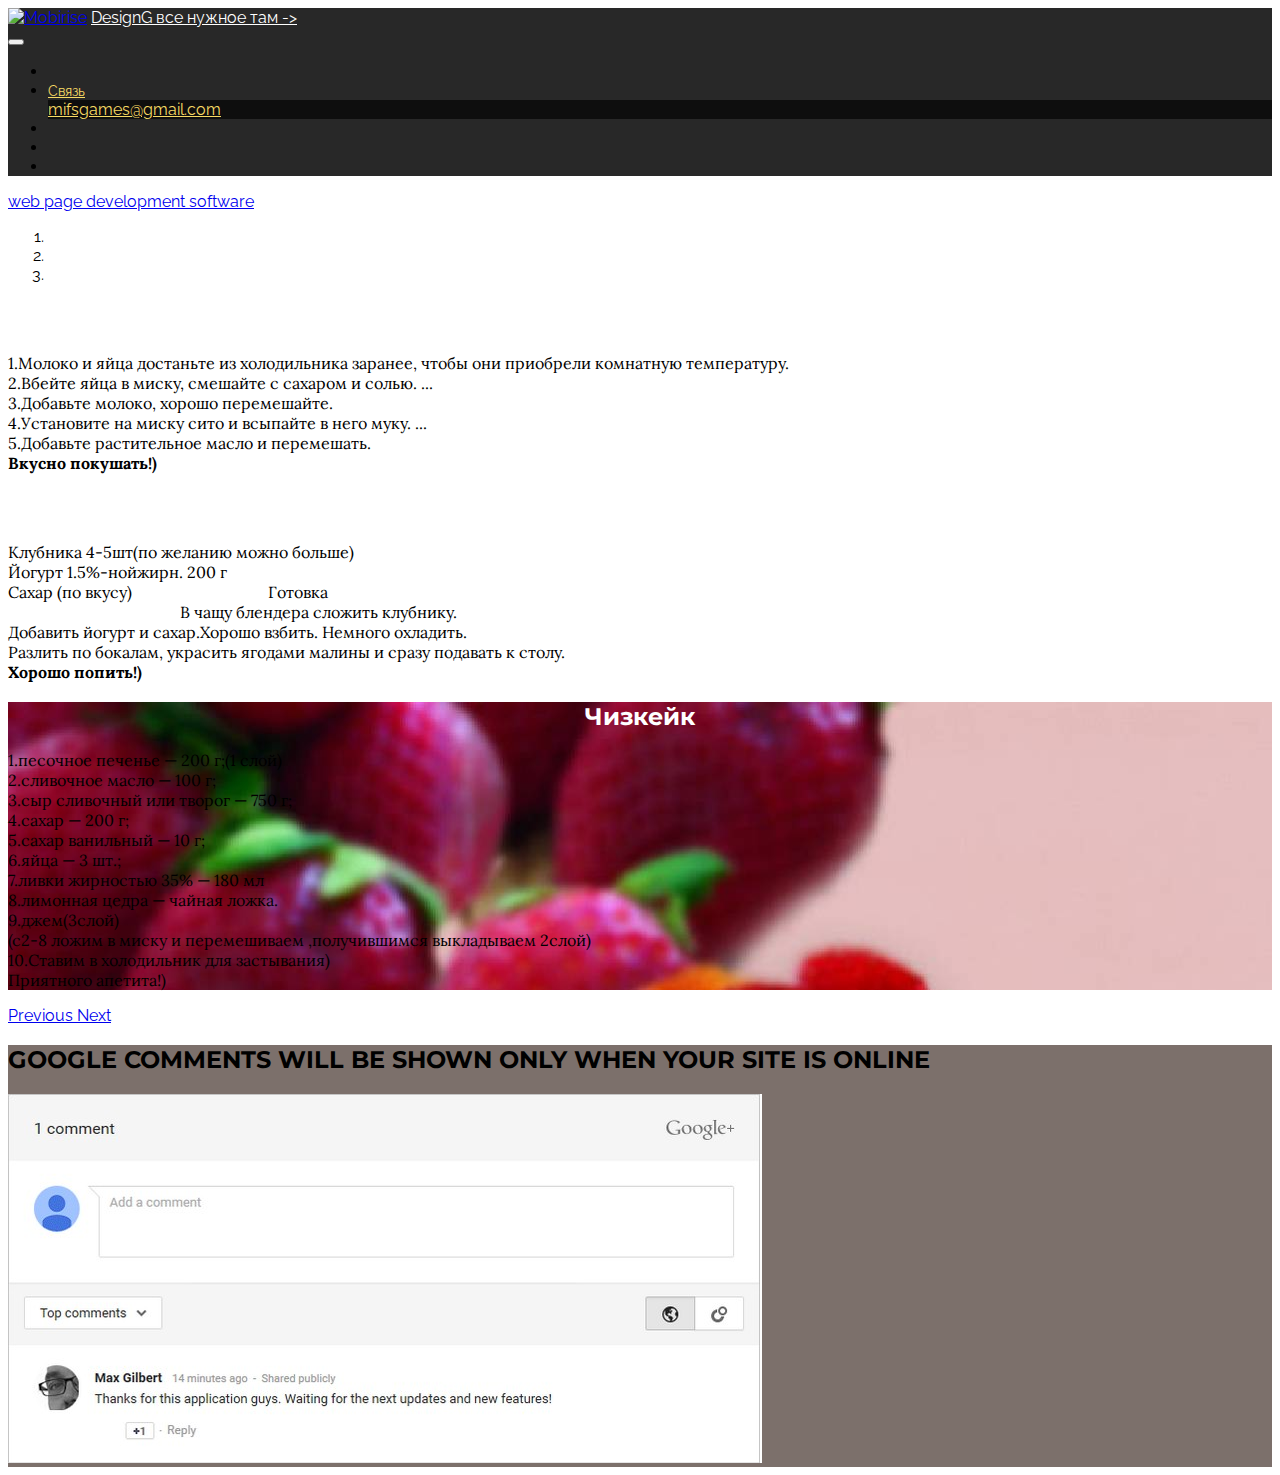
==== commit ad5e6ca2: "create github pages" ====
--- a/Recepts.html
+++ b/Recepts.html
@@ -59,7 +59,7 @@
 
 </section>
 
-<section class="engine"><a href="https://mobirise.co/l">free bootstrap themes</a></section><section class="mbr-slider mbr-section mbr-section__container carousel slide mbr-section-nopadding mbr-after-navbar" data-ride="carousel" data-keyboard="false" data-wrap="true" data-pause="false" data-interval="5000" id="slider-v" data-rv-view="116">
+<section class="engine"><a href="https://mobirise.co/e">web page development software</a></section><section class="mbr-slider mbr-section mbr-section__container carousel slide mbr-section-nopadding mbr-after-navbar" data-ride="carousel" data-keyboard="false" data-wrap="true" data-pause="false" data-interval="5000" id="slider-v" data-rv-view="116">
     <div>
         <div>
             <div>
